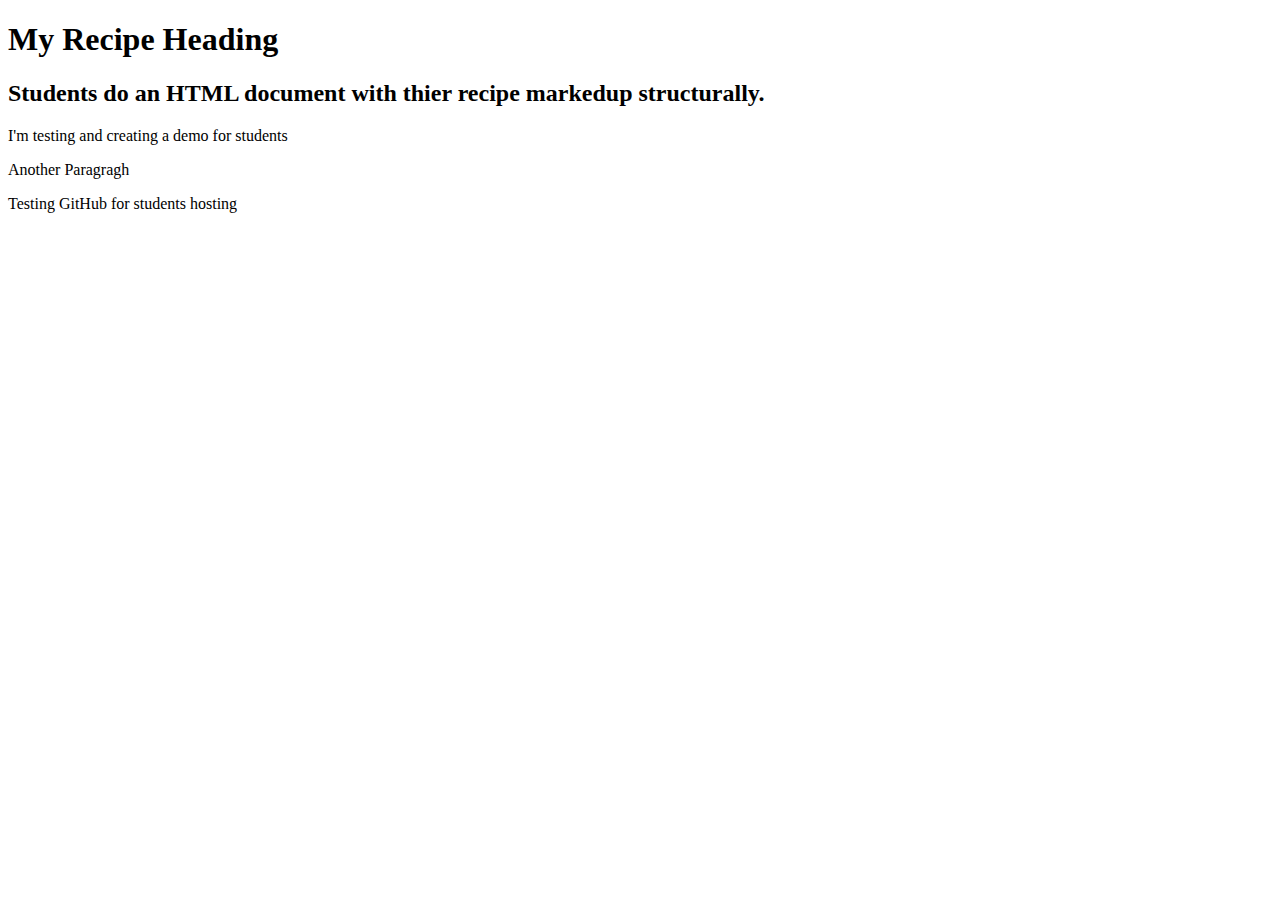
==== lab01/index.html @ d1a4f357 "Add files via upload" ====
<!DOCTYPE html>
<html lang="en">
  <head>
    <title>Lab 01: Recipe page</title>
    <meta charset="UTF-8">
  </head>
  <body>
     <main>
    <header>
    <h1>My Recipe Heading</h1>
  </header>
 <section>
    <h2>Students do an HTML document with thier recipe markedup structurally. </h2>
 <p>I'm testing and creating a demo for students</p>
 <p>Another Paragragh</p>
 
  </section>
 
      <footer>
        Testing GitHub for students hosting
      </footer>
       </main>
  </body>
</html>
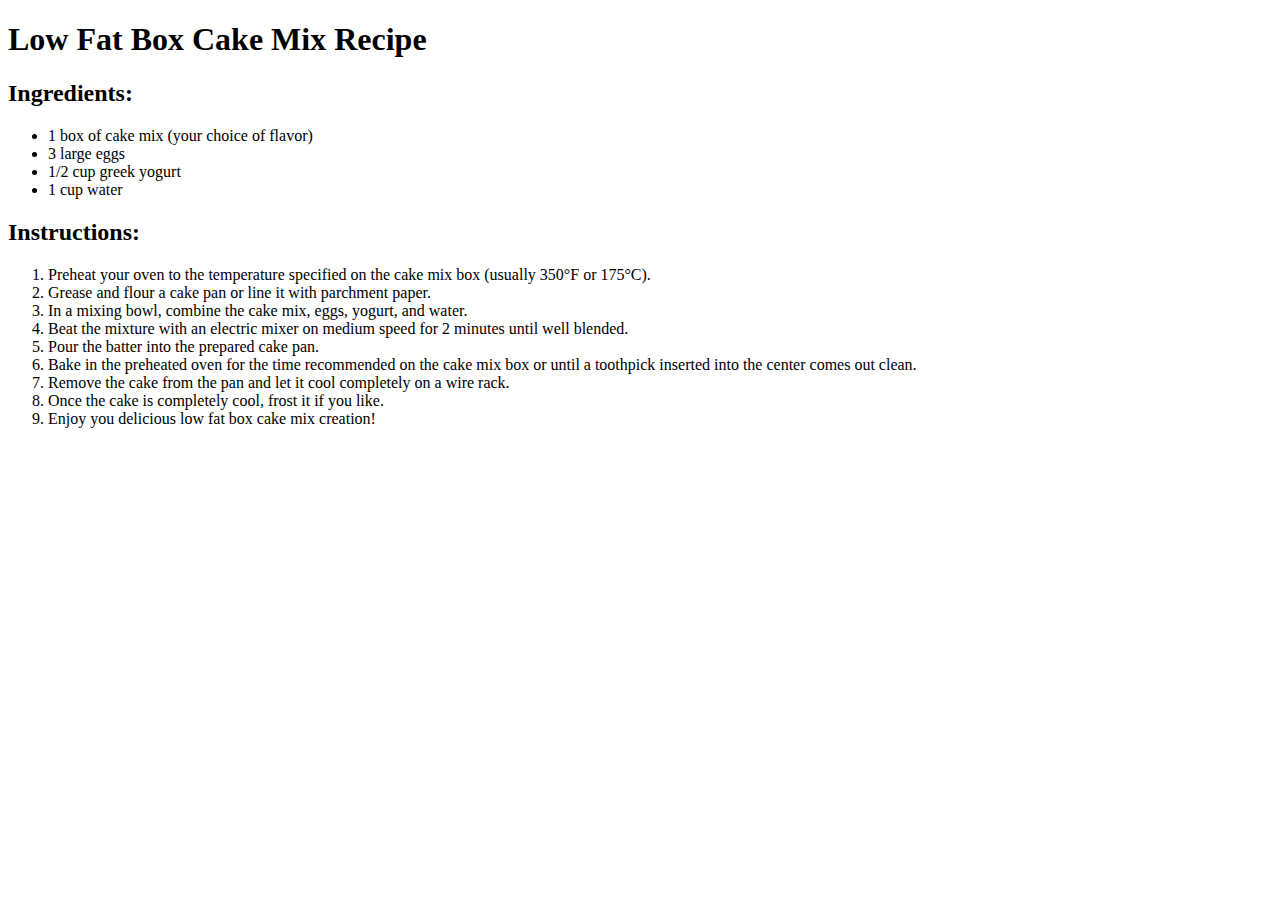
==== commit 8ee466cc: "Add files via upload" ====
--- a/lab01/index.html
+++ b/lab01/index.html
@@ -1,24 +1,31 @@
 <!DOCTYPE html>
 <html lang="en">
-  <head>
-    <title>Lab 01: Recipe page</title>
+<head>
     <meta charset="UTF-8">
-  </head>
-  <body>
-     <main>
-    <header>
-    <h1>My Recipe Heading</h1>
-  </header>
- <section>
-    <h2>Students do an HTML document with thier recipe markedup structurally. </h2>
- <p>I'm testing and creating a demo for students</p>
- <p>Another Paragragh</p>
- 
-  </section>
- 
-      <footer>
-        Testing GitHub for students hosting
-      </footer>
-       </main>
-  </body>
-</html>
+    <title> Low Fat Box Cake Mix Recipe</title>
+</head>
+<body>
+        <h1>Low Fat Box Cake Mix Recipe</h1>
+        
+        <h2>Ingredients:</h2>
+        <ul>
+            <li>1 box of cake mix (your choice of flavor)</li>
+            <li>3 large eggs</li>
+            <li>1/2 cup greek yogurt</li>
+            <li>1 cup water</li>
+        </ul>
+        
+        <h2>Instructions:</h2>
+        <ol>
+            <li>Preheat your oven to the temperature specified on the cake mix box (usually 350°F or 175°C).</li>
+            <li>Grease and flour a cake pan or line it with parchment paper.</li>
+            <li>In a mixing bowl, combine the cake mix, eggs, yogurt, and water.</li>
+            <li>Beat the mixture with an electric mixer on medium speed for 2 minutes until well blended.</li>
+            <li>Pour the batter into the prepared cake pan.</li>
+            <li>Bake in the preheated oven for the time recommended on the cake mix box or until a toothpick inserted into the center comes out clean.</li>
+            <li>Remove the cake from the pan and let it cool completely on a wire rack.</li>
+            <li>Once the cake is completely cool, frost it if you like.</li>
+            <li>Enjoy you delicious low fat box cake mix creation!</li>
+        </ol>
+</body>
+</html>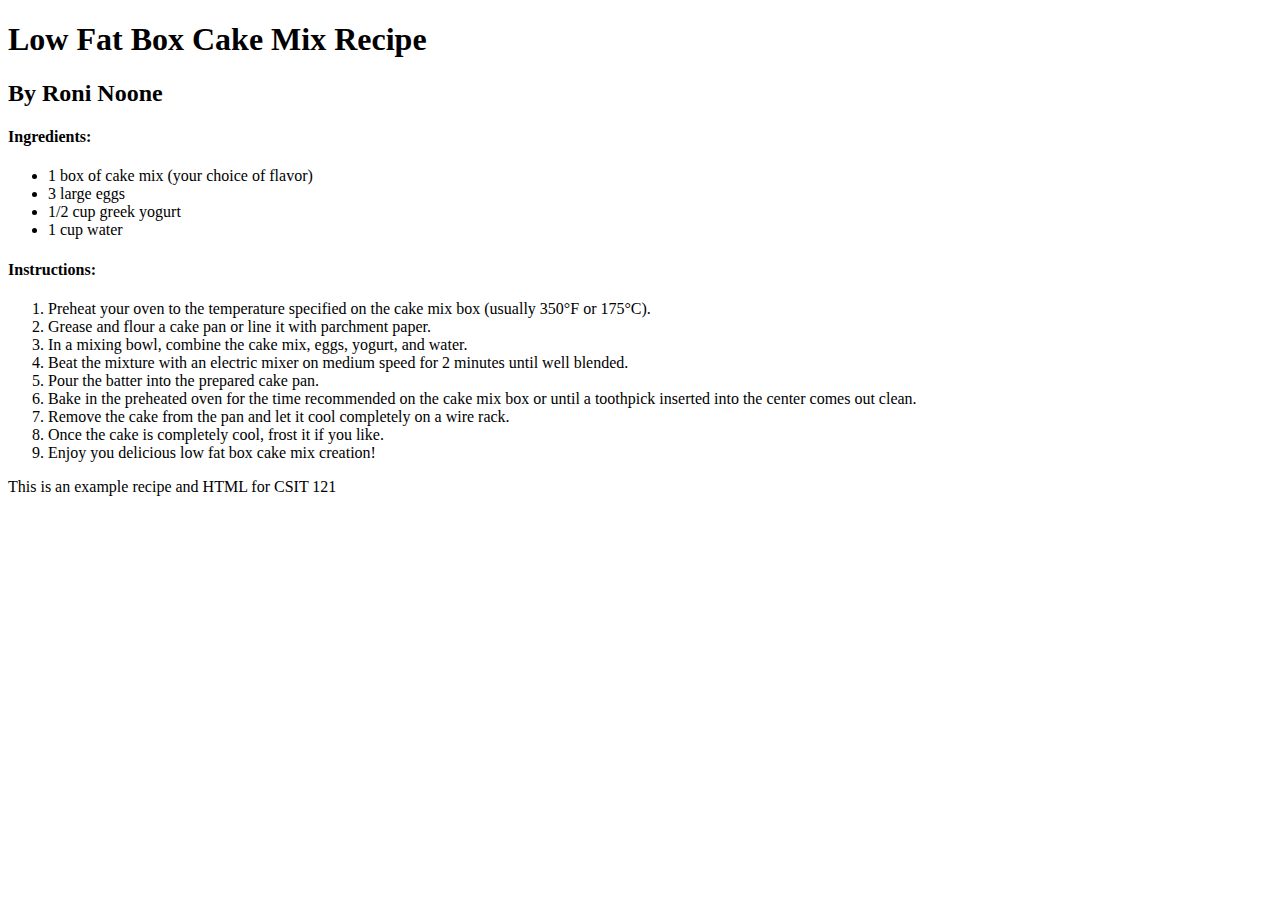
==== commit e0e49f40: "Add files via upload" ====
--- a/lab01/index.html
+++ b/lab01/index.html
@@ -2,30 +2,37 @@
 <html lang="en">
 <head>
     <meta charset="UTF-8">
-    <title> Low Fat Box Cake Mix Recipe</title>
+
 </head>
 <body>
-        <h1>Low Fat Box Cake Mix Recipe</h1>
-        
-        <h2>Ingredients:</h2>
-        <ul>
-            <li>1 box of cake mix (your choice of flavor)</li>
-            <li>3 large eggs</li>
-            <li>1/2 cup greek yogurt</li>
-            <li>1 cup water</li>
-        </ul>
-        
-        <h2>Instructions:</h2>
-        <ol>
-            <li>Preheat your oven to the temperature specified on the cake mix box (usually 350°F or 175°C).</li>
-            <li>Grease and flour a cake pan or line it with parchment paper.</li>
-            <li>In a mixing bowl, combine the cake mix, eggs, yogurt, and water.</li>
-            <li>Beat the mixture with an electric mixer on medium speed for 2 minutes until well blended.</li>
-            <li>Pour the batter into the prepared cake pan.</li>
-            <li>Bake in the preheated oven for the time recommended on the cake mix box or until a toothpick inserted into the center comes out clean.</li>
-            <li>Remove the cake from the pan and let it cool completely on a wire rack.</li>
-            <li>Once the cake is completely cool, frost it if you like.</li>
-            <li>Enjoy you delicious low fat box cake mix creation!</li>
-        </ol>
+        <header>
+          <h1>Low Fat Box Cake Mix Recipe</h1>
+          <h2>By Roni Noone
+        </header>
+        <section>
+          <h4>Ingredients:</h4>
+          <ul>
+              <li>1 box of cake mix (your choice of flavor)</li>
+              <li>3 large eggs</li>
+              <li>1/2 cup greek yogurt</li>
+              <li>1 cup water</li>
+          </ul>
+        </section>
+        <section>
+          <h4>Instructions:</h4>
+          <ol>
+              <li>Preheat your oven to the temperature specified on the cake mix box (usually 350°F or 175°C).</li>
+              <li>Grease and flour a cake pan or line it with parchment paper.</li>
+              <li>In a mixing bowl, combine the cake mix, eggs, yogurt, and water.</li>
+              <li>Beat the mixture with an electric mixer on medium speed for 2 minutes until well blended.</li>
+              <li>Pour the batter into the prepared cake pan.</li>
+              <li>Bake in the preheated oven for the time recommended on the cake mix box or until a toothpick inserted into the center comes out clean.</li>
+              <li>Remove the cake from the pan and let it cool completely on a wire rack.</li>
+              <li>Once the cake is completely cool, frost it if you like.</li>
+              <li>Enjoy you delicious low fat box cake mix creation!</li>
+        </section>
+        <footer>
+          <p>This is an example recipe and HTML for CSIT 121</p>
+        </footer>
 </body>
 </html>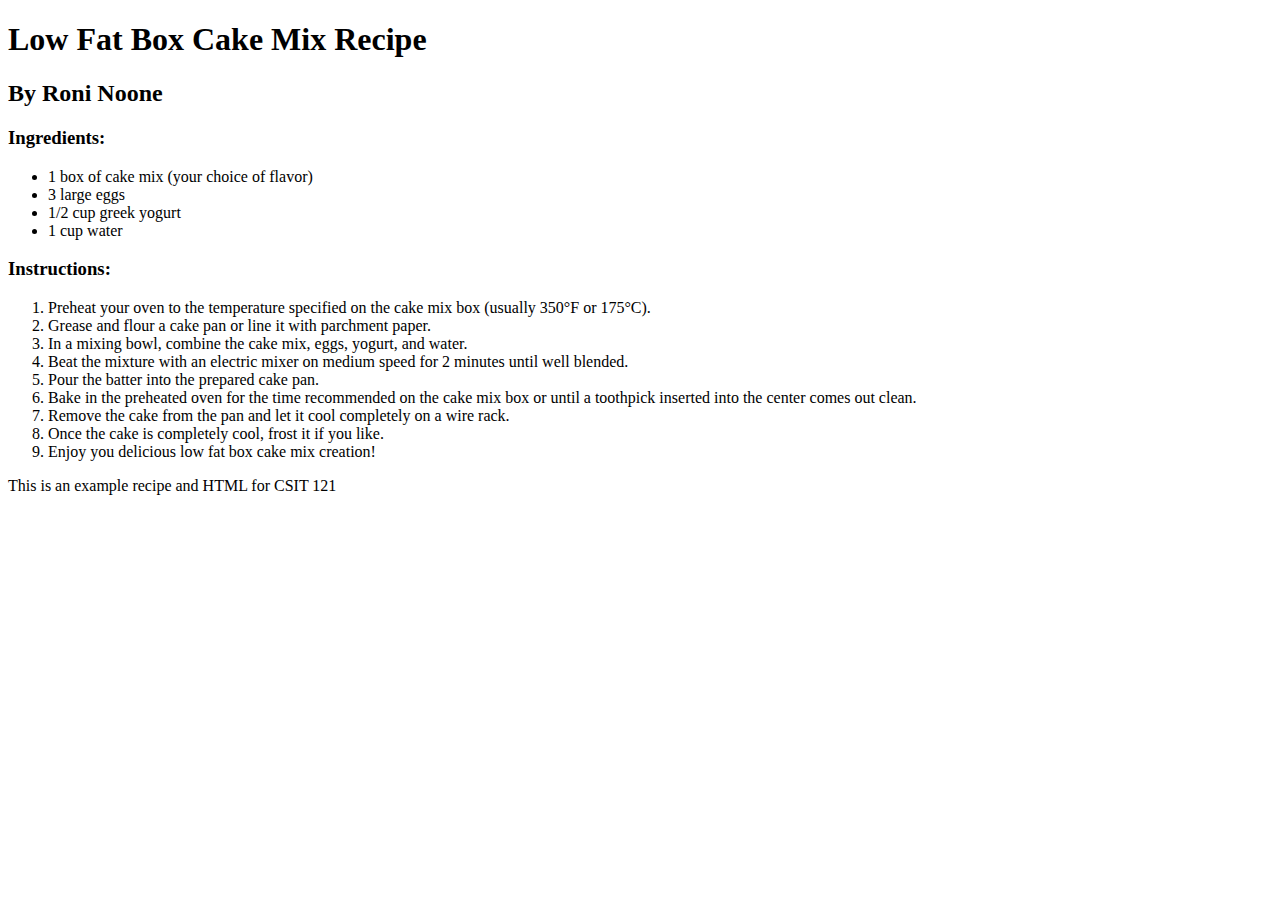
==== commit 42b8c533: "Add files via upload" ====
--- a/lab01/index.html
+++ b/lab01/index.html
@@ -2,15 +2,15 @@
 <html lang="en">
 <head>
     <meta charset="UTF-8">
-
+    <title>Low Fat Box Cake Mix Recipe - Roni Noone</title>
 </head>
 <body>
         <header>
           <h1>Low Fat Box Cake Mix Recipe</h1>
-          <h2>By Roni Noone
+          <h2>By Roni Noone</h2>
         </header>
         <section>
-          <h4>Ingredients:</h4>
+          <h3>Ingredients:</h3>
           <ul>
               <li>1 box of cake mix (your choice of flavor)</li>
               <li>3 large eggs</li>
@@ -19,7 +19,7 @@
           </ul>
         </section>
         <section>
-          <h4>Instructions:</h4>
+          <h3>Instructions:</h3>
           <ol>
               <li>Preheat your oven to the temperature specified on the cake mix box (usually 350°F or 175°C).</li>
               <li>Grease and flour a cake pan or line it with parchment paper.</li>
@@ -30,6 +30,7 @@
               <li>Remove the cake from the pan and let it cool completely on a wire rack.</li>
               <li>Once the cake is completely cool, frost it if you like.</li>
               <li>Enjoy you delicious low fat box cake mix creation!</li>
+            </ol>
         </section>
         <footer>
           <p>This is an example recipe and HTML for CSIT 121</p>
